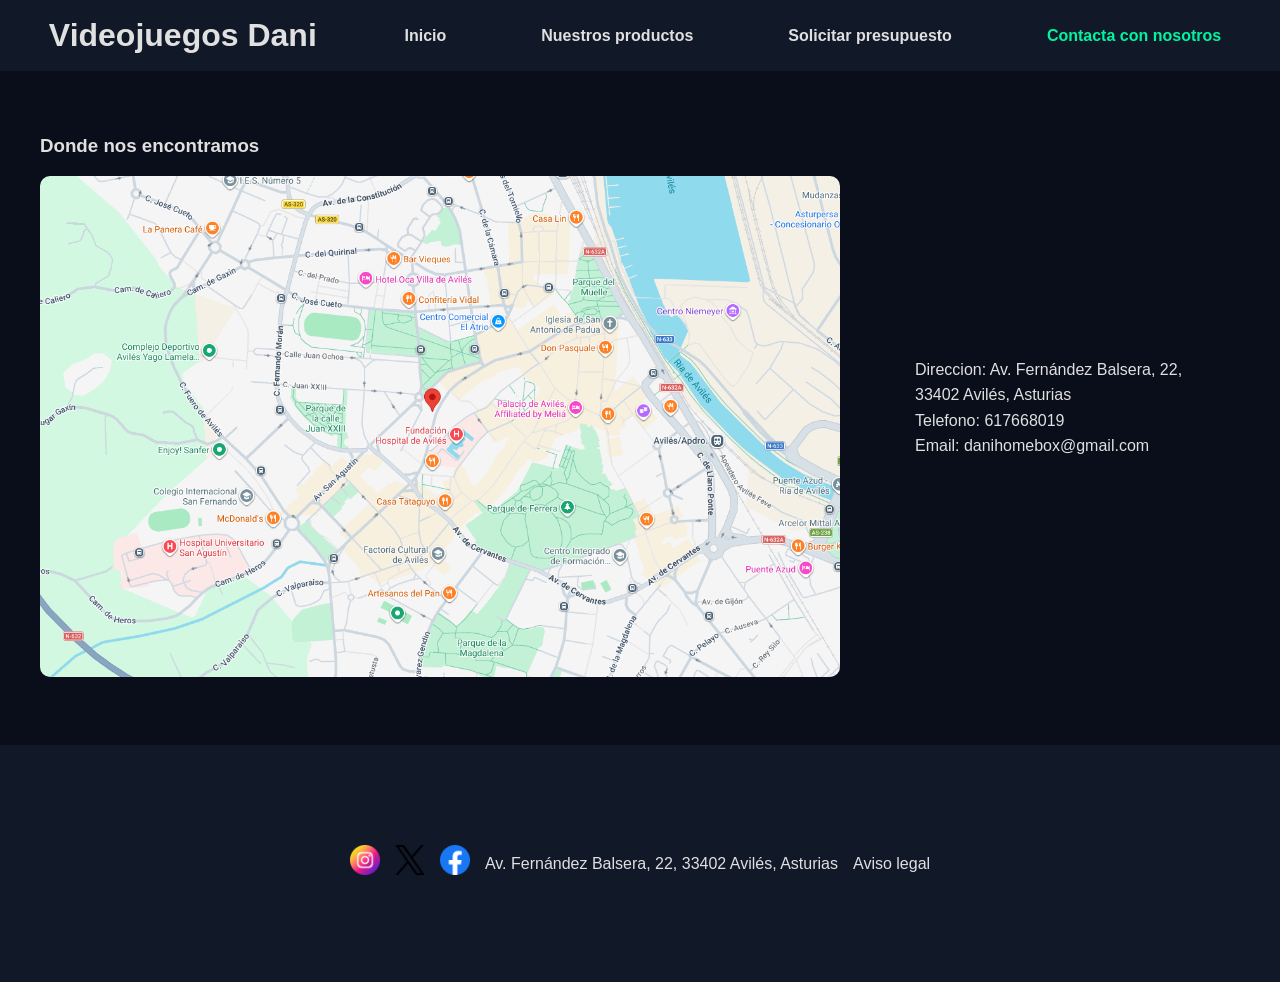
==== views/contacto.html @ 4c3b2991 "reorganizar estructura" ====
<!DOCTYPE html>
<html lang="es">
<head>
    <meta charset="UTF-8">
    <meta name="viewport" content="width=device-width, initial-scale=1.0">
    <link rel="stylesheet" href="../css/style.css">
    <title>Contacta con nosotros | Videojuegos Dani</title>
</head>
<body>
    <header>
        <div>
            <h1>Videojuegos Dani</h1>
        </div>
        <nav>
        <ul class="menu">
            <li><a href="../index.html">Inicio</a></li> 
            <li><a href="productos.html">Nuestros productos</a></li> 
            <li><a href="presupuesto.html">Solicitar presupuesto</a></li> 
            <li><a href="contacto.html" class="activo">Contacta con nosotros</a> </li> 
        </ul>
        </nav>
    </header>
    <main>
        <section class="contacto">
        <article>
            <h3>Donde nos encontramos</h3>
            <img src="../images/localizacion.png" alt="Nuestra localizacion">
        </article>
        <article>
            <p>Direccion: Av. Fernández Balsera, 22, 33402 Avilés, Asturias</p>
            <p>Telefono: 617668019 </p>
            <p>Email: danihomebox@gmail.com</p>
        </article>
        </section>
    </main>
    <footer>
        <a href="https://Instagram.com" target="_blank">
        <img src="../images/iconoinstagram.png" alt="Icono de Instagram">
        </a>
        <a href="https://x.com" target="_blank">
        <img src="../images/iconox.png" alt="Icono de X">
        </a>
        <a href="https://facebook.com" target="_blank">
        <img src="../images/iconofacebook.png" alt="Icono de Facebook">
        </a>
        <p>Av. Fernández Balsera, 22, 33402 Avilés, Asturias</p>
        <p>Aviso legal</p>
    </footer>
</body>
</html>
---- css/style.css ----
/*Reset para que todos los elementos se muestren bien en todo tipo de navegadores*/ 
* {
    margin: 0;
    padding: 0;
    box-sizing: border-box;
}
/*Estilos generales del body*/
body {
    background-color: #0a0e1a ;
    color: #e0e0e0 ;
    font-family: sans-serif,Arial, Helvetica;
    line-height: 1.6;
}
/*Estilo general de los enlaces*/
a {
    text-decoration: none;
    color: #00b4d8 ;
}
/*Estilo general de los encabezados*/
header {
    background-color: #111827;
    padding: 10px;
    display: flex;
    justify-content: space-around ;
    align-items: center;
}
/*Estilo especifico de la clase menu*/
.menu {
    list-style: none;
    display: flex;
    gap: 75px ;
}
/*Estilo perteneciente a un enlace contenido en una lista que a su ver esta contenido en un nav, que quita el subrayado tipico de los enlaces para que sean mas esteticos*/
nav ul li a {
    color:#e0e0e0;
    text-decoration: none;
    padding: 10px;
    font-weight: 600;
}
/*Estilo que hace resaltar el enlace perteneciente a la pagina en la que estas*/
.activo {
    color: #00f5a0 ;
    font-weight: bold;
}
/*Estilo de un section con clase .hero, se delimita el espacio y se resaltan los contenidos para que destaquen mas*/
.hero {
    padding-top: 80px;
    padding-left: 100px;
    padding-right: 20px;
    padding-bottom: 40px;
    background-color: #111827;
}
h2 {
    font-size: 2.5rem;
    color: #00b4d8;
    margin-bottom: 20px ;
}
/*Estilo perteneciente a un enlace que hace que se parezca a un boton*/
.boton {
    background-color: #00f5a0;
    color: #0a0e1a;
    padding: 12px 24px;
    border-radius: 10px;
    display: inline-block;
    margin-top: 20px;
}
/*Estilos pertenecientes al section .novedades donde se detallan estilos generales para la seccion entera y para elementos concretos dentro de ella*/
.novedades {
    padding: 20px;
    text-align: center;
    display: flex;
    flex-wrap: wrap;
    gap: 100px;
    justify-content: center;
}
.novedades h2 {
    width: 100%;
    text-align: center;
}
.novedades article {
    width: 250px;
    background-color: #111827;
    padding: 20px;
    border-radius: 8px;
    text-align: center;
}
article img {
    width: 100%;
    border-radius: 8px;
}
.novedades article img {
    width: 100%;
    aspect-ratio: 3/4;
    object-fit: contain;
    
}
/*Estilos pertenecientes a la section .categorias donde se utilizan los estilos para hacer que cada plaforma tenga un borde una breve descripcion*/
.categorias {
    display: flex;
    flex-wrap: wrap;
    gap: 20px;
    margin: 50px;
    text-align: center;
    justify-content: center;
}
.categorias h2 {
    width: 100%;
    text-align: center;
}
.categorias div {
    width: 300px;
    background-color: #0a0e1a ;
    padding: 15px;
    border-radius: 10px;
    border: 2px solid #00b4d8 ;
}
/*Estilos pertenecientes a la section por-que-elegirnos y donde se utilizan los estilos de forma parecida a la secion anterior*/
.por-que-elegirnos {
    margin-top: 50px;
    margin-bottom: 25px;
    display: flex;
    flex-wrap: wrap;
    gap: 50px;
    justify-content: center;
    align-items: stretch;
}
.por-que-elegirnos div {
    width: 300px;
    background-color: #0a0e1a;
    padding: 10px;
    border-radius: 10px;
    border: 2px solid #00f5a0;
    display: flex;
    flex-direction: column;
    justify-content: center;
    text-align: center;
}
.por-que-elegirnos h2 {
    width: 100%;
    text-align: center;
}
/*Estilos generales del footer*/
footer {
    background-color: #111827;
    display: flex;
    align-items: center;
    justify-content: center;
    gap: 15px;
    padding: 100px;
}
footer img {
    width: 30px;
    height: 30px;
}
/*Estilos especificos de la section galeria donde se utilizan los estilos para mostrar los articles en forma de galeria*/
.galeria {
    display: flex;
    flex-wrap: wrap;
    align-items: center;
    justify-content: center;
    padding: 15px;
    gap: 40px;
}
.galeria h2 {
    width:  100%;
    margin-left: 100px;
}
.galeria article {
    max-width: 33%;
    width: 300px;
    background-color: #0a0e1a;
    padding: 10px;
    border-radius: 8px;  
} 
.galeria img {
    aspect-ratio: 3/4;
    object-fit: contain;
}
/*Estilos pertenecientes a el formulario de solicitud de ma infromacion, en los que los inputs se estilizan para que resulten mas agradables y sea mas facil la introduccion de informacion*/   
form {
    max-width: 80% ;
    margin:auto ;
    padding: 20px;
    background-color: #111827;
    border-radius: 8px;
    
}
/*Estilo eneral perteneciente a los inputs pero con la excepcion del checkbox*/
input:not([type="checkbox"]) {
    width: 100%;
    padding: 15px;
    background-color: #0a0e1a;
    color: #e0e0e0;
    border: 2px solid #00b4d8;
    border-radius: 8px;
}
textarea {
    width: 100%;
    height: 150px;
    padding: 15px;
    background-color: #0a0e1a;
    color: #e0e0e0;
    border: 2px solid #00b4d8;
    border-radius: 8px;
}
select {
    width: 100%;
    padding: 15px;
    background-color: #0a0e1a;
    color: #e0e0e0;
    border: 2px solid #00b4d8;
    border-radius: 8px;
}
button {
    background-color: #00f5a0;
    color: #0a0e1a;
    padding: 10px 15px;
    border: none;
    border-radius: 8px;
    cursor: pointer;
    display: block;
    margin: auto;
}
input[type="checkbox"] {
    margin-right: 8px;
}
.privacidad {
    display: flex;
    align-items: center;
    gap: 8px;
}
main {
    padding: 40px 20px;
}
/*Estilos pertenecientes a la ultima pagina de contacta con nosotros, en estos estilos se delimita el tamaño de la imagen y del otro article conteniendo el texto, se redondean las esquinas de la foto, y se separan los articles del h2*/
.contacto {
    padding: 20px;
    display: flex;
    gap: 75px;
    
}
.contacto article img {
    max-width: 100% !important;
    width: 100%;
    border-radius: 10px;
    margin-top: 15px;
}
/*Estilos pertenecientes al ultimo article de la section .contacto */
.contacto article:last-child {
    width: 300px;
    display: flex;
    flex-direction: column;
    justify-content: center;
    
}
/*Estilos pertenecientes al ultimo article de la section .contacto*/
.contacto article:first-child {
    width: 800px;
    flex-shrink: 0;
}
/*Creacion de los hovers en los distintos botones o enlaces*/
nav ul li a:hover {
    color:#00f5a0;
}
.boton:hover {
    background-color: #00b4d8;
    color:#ffffff;
}
button:hover {
        background-color: #00b4d8;
        color:#e0e0e0;
    }
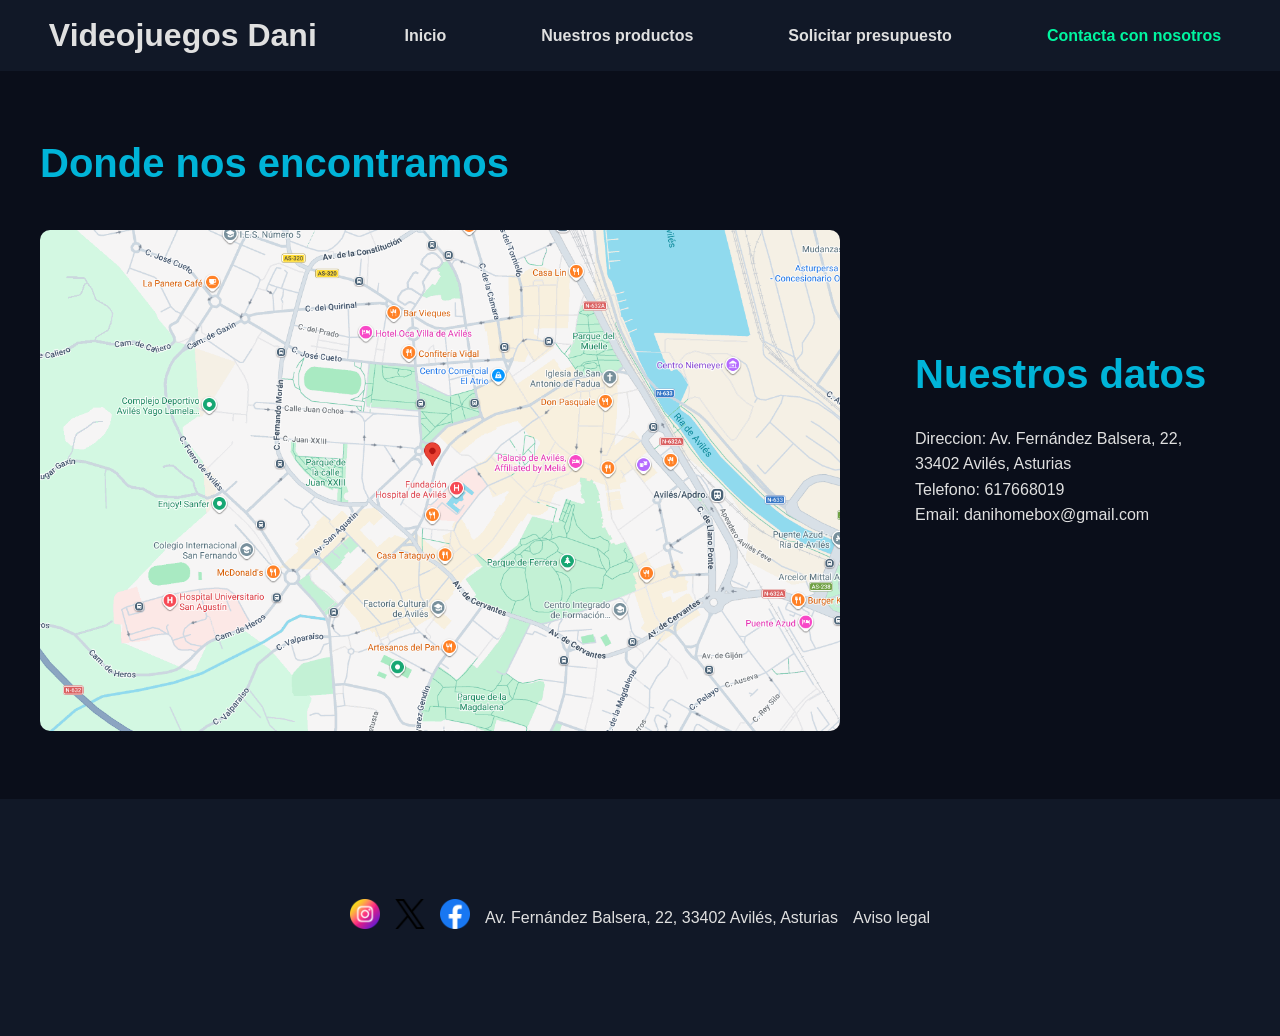
==== commit 75f39320: "corregir errores validacion" ====
--- a/views/contacto.html
+++ b/views/contacto.html
@@ -21,17 +21,18 @@
         </nav>
     </header>
     <main>
-        <section class="contacto">
+        <div class="contacto">
         <article>
-            <h3>Donde nos encontramos</h3>
+            <h2>Donde nos encontramos</h2>
             <img src="../images/localizacion.png" alt="Nuestra localizacion">
         </article>
         <article>
+            <h2>Nuestros datos</h2>
             <p>Direccion: Av. Fernández Balsera, 22, 33402 Avilés, Asturias</p>
             <p>Telefono: 617668019 </p>
             <p>Email: danihomebox@gmail.com</p>
         </article>
-        </section>
+        </div>
     </main>
     <footer>
         <a href="https://Instagram.com" target="_blank">
